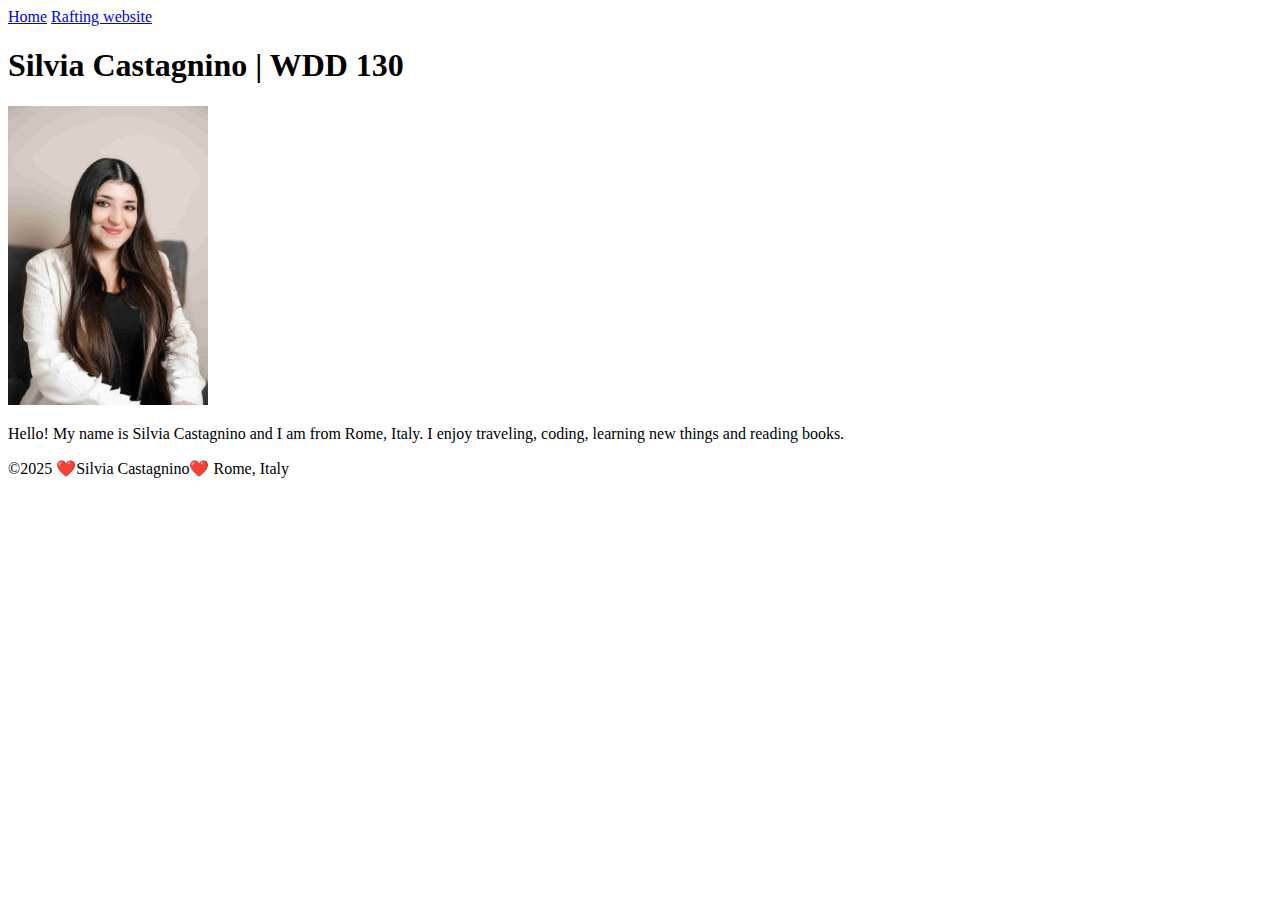
==== index.html @ 199d729f "first commit" ====
<!DOCTYPE html>
<html lang="en-US">

<head>
    <meta charset="utf-8">
    <meta name="viewport" content="width=device-width,initial-scale=1.0">
    <title>Silvia Castagnino | WDD 130</title>
</head>

<body>
    <header>
        <nav>
            <a href="#">Home</a>
            <a href="wwr">Rafting website</a>
        </nav>
    </header>
    <main>
        <h1>Silvia Castagnino | WDD 130</h1>
        <img src="images/profile.jpg" alt="Hello, my name is Silvia Castagnino" width="200">
        <p>Hello! My name is Silvia Castagnino and I am from Rome, Italy. I enjoy traveling, coding, learning new things
            and reading books.</p>
    </main>
    <footer>
        <p>©2025 ❤️Silvia Castagnino❤️ Rome, Italy</p>
    </footer>
</body>

</html>
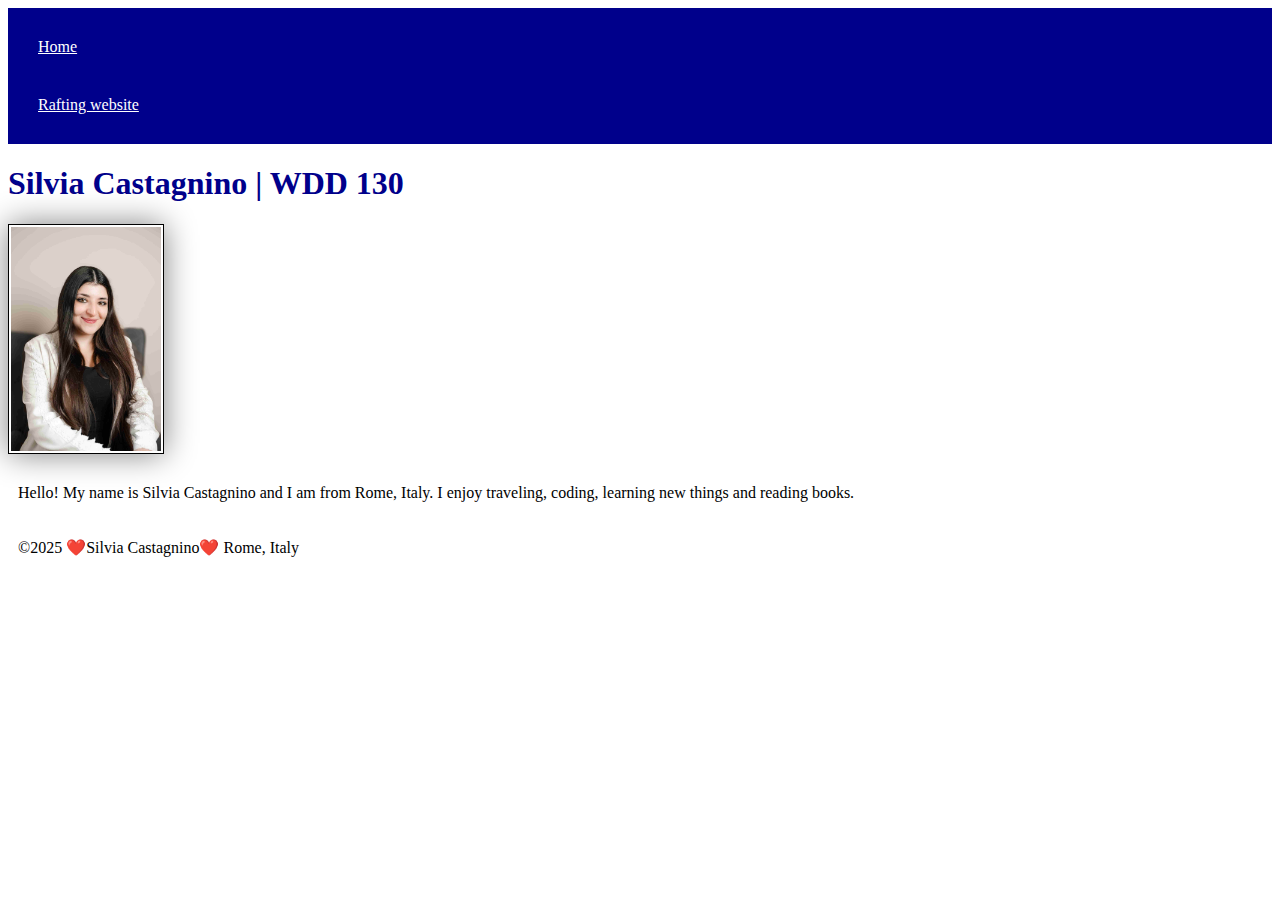
==== commit 4d15f7ba: "Added CSS" ====
--- a/index.html
+++ b/index.html
@@ -5,6 +5,7 @@
     <meta charset="utf-8">
     <meta name="viewport" content="width=device-width,initial-scale=1.0">
     <title>Silvia Castagnino | WDD 130</title>
+    <link rel="stylesheet" href="styles/styles.css">
 </head>
 
 <body>
--- a/styles/styles.css
+++ b/styles/styles.css
@@ -0,0 +1,26 @@
+nav {
+    background-color: darkblue;
+    padding: 10px;
+}
+
+nav a {
+    color: white;
+    display: block;
+    padding: 20px;
+}
+
+h1 {
+    color: darkblue;
+}
+
+img {
+    width: 150px;
+    height: auto;
+    border: 1px solid black;
+    padding: 2px;
+    box-shadow: 0 0 30px gray;
+}
+
+p {
+    padding: 10px;
+}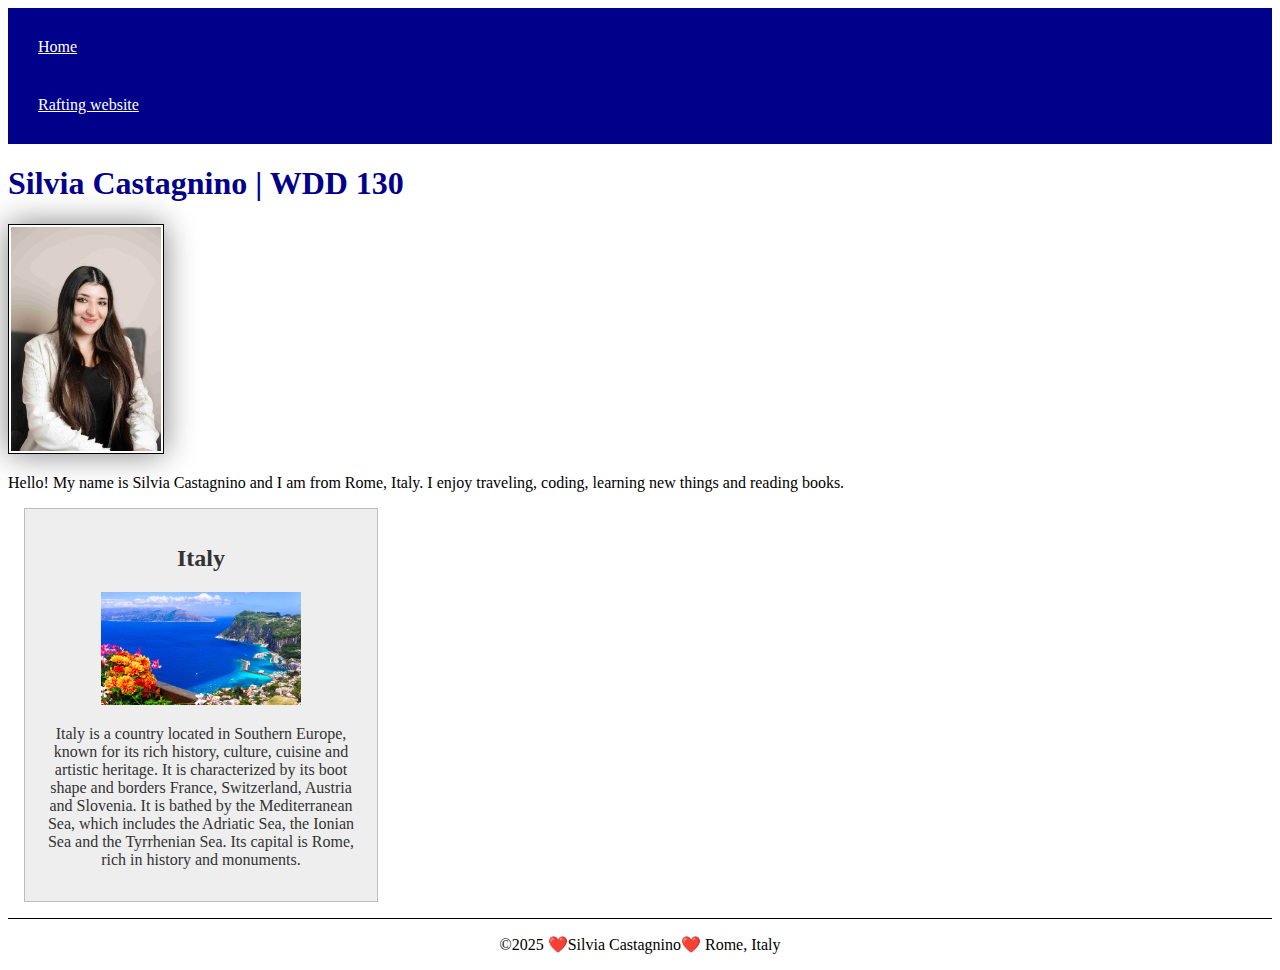
==== commit 1dc92625: "new file" ====
--- a/index.html
+++ b/index.html
@@ -4,6 +4,8 @@
 <head>
     <meta charset="utf-8">
     <meta name="viewport" content="width=device-width,initial-scale=1.0">
+    <meta name="description" content="Name: Silvia; Course: WDD130; Purpose: Build my webpage">
+    <meta name="author" content="Silvia">
     <title>Silvia Castagnino | WDD 130</title>
     <link rel="stylesheet" href="styles/styles.css">
 </head>
@@ -21,6 +23,14 @@
         <p>Hello! My name is Silvia Castagnino and I am from Rome, Italy. I enjoy traveling, coding, learning new things
             and reading books.</p>
     </main>
+    <aside>
+        <h2>Italy</h2>
+        <img src="images/Italy.jpg" alt="A city in Italy">
+        <p>Italy is a country located in Southern Europe, known for its rich history, culture, cuisine and artistic
+            heritage. It is characterized by its boot shape and borders France, Switzerland, Austria and Slovenia. It is
+            bathed by the Mediterranean Sea, which includes the Adriatic Sea, the Ionian Sea and the Tyrrhenian Sea. Its
+            capital is Rome, rich in history and monuments.</p>
+    </aside>
     <footer>
         <p>©2025 ❤️Silvia Castagnino❤️ Rome, Italy</p>
     </footer>
--- a/styles/styles.css
+++ b/styles/styles.css
@@ -13,7 +13,7 @@
     color: darkblue;
 }
 
-img {
+main img {
     width: 150px;
     height: auto;
     border: 1px solid black;
@@ -22,5 +22,31 @@
 }
 
 p {
-    padding: 10px;
+    padding: 0;
+}
+
+main {
+    max-width: 840px;
+}
+
+aside {
+    width: 20rem;
+    margin: 1rem;
+    border: 1px solid rgb(0 0 0/0.2);
+    padding: 1rem;
+    background-color: #eee;
+    color: #333;
+    text-align: center;
+
+}
+
+aside img {
+    width: 200px;
+    height: auto;
+}
+
+footer {
+    margin-top: 15px;
+    border-top: 1px solid #000;
+    text-align: center;
 }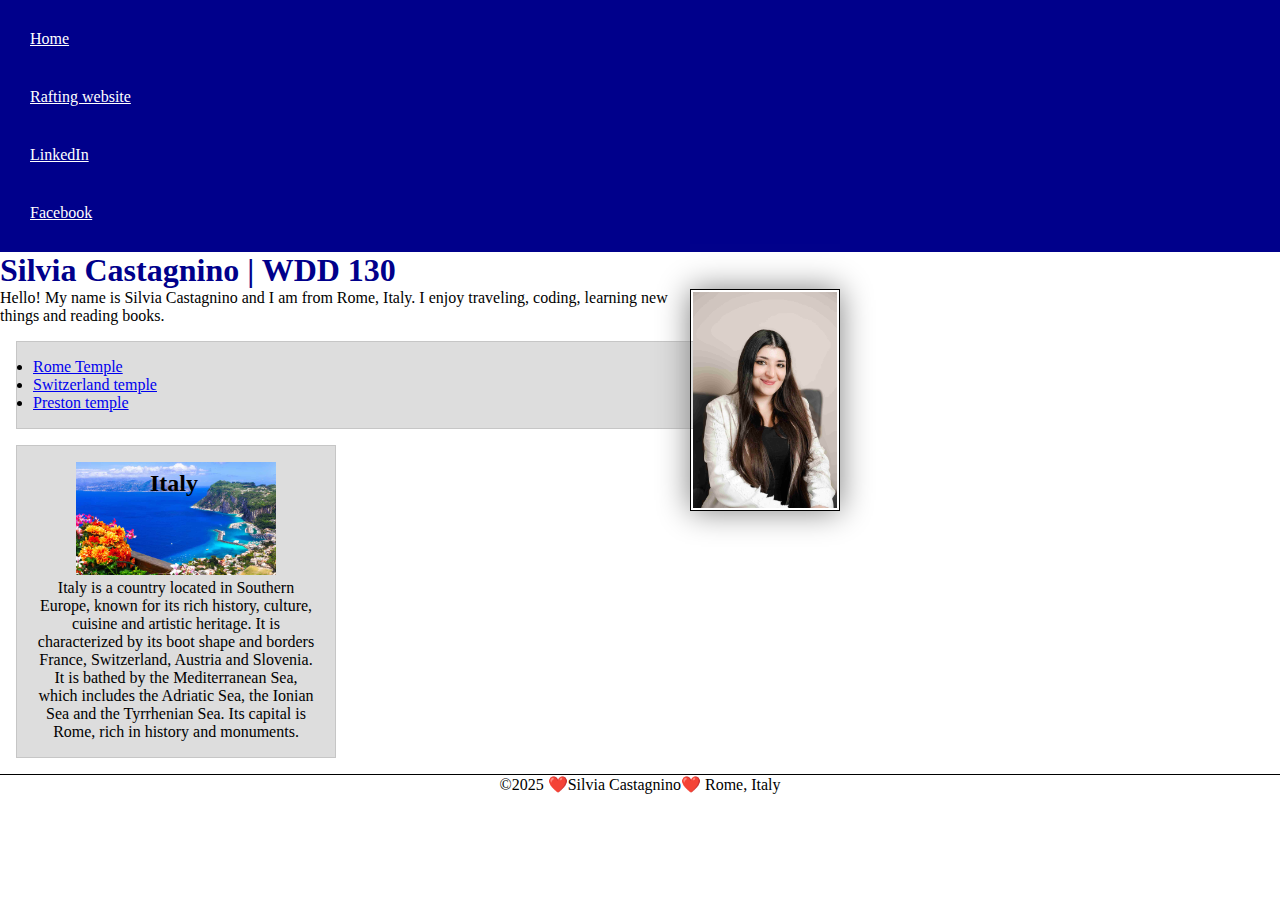
==== commit 54b4fd9e: "New changes" ====
--- a/index.html
+++ b/index.html
@@ -15,6 +15,8 @@
         <nav>
             <a href="#">Home</a>
             <a href="wwr">Rafting website</a>
+            <a href="https://www.linkedin.com/in/silvia-castagnino/">LinkedIn</a>
+            <a href="www.facebook.it">Facebook</a>
         </nav>
     </header>
     <main>
@@ -22,8 +24,13 @@
         <img src="images/profile.jpg" alt="Hello, my name is Silvia Castagnino" width="200">
         <p>Hello! My name is Silvia Castagnino and I am from Rome, Italy. I enjoy traveling, coding, learning new things
             and reading books.</p>
+        <ul class="box">
+            <li><a href="https://churchofjesuschristtemples.org/rome-italy-temple/">Rome Temple</a></li>
+            <li><a href="https://churchofjesuschristtemples.org/bern-switzerland-temple/">Switzerland temple</a></li>
+            <li><a href="https://churchofjesuschristtemples.org/preston-england-temple/">Preston temple</a></li>
+        </ul>
     </main>
-    <aside>
+    <aside class="box">
         <h2>Italy</h2>
         <img src="images/Italy.jpg" alt="A city in Italy">
         <p>Italy is a country located in Southern Europe, known for its rich history, culture, cuisine and artistic
@@ -35,5 +42,6 @@
         <p>©2025 ❤️Silvia Castagnino❤️ Rome, Italy</p>
     </footer>
 </body>
+<!--3/14/2025-->
 
 </html>--- a/styles/styles.css
+++ b/styles/styles.css
@@ -1,3 +1,15 @@
+* {
+    margin: 0;
+    padding: 0;
+    box-sizing: border-box;
+}
+
+:root {
+    --height: auto;
+    --border: 1px solid black;
+    --text-align: center;
+}
+
 nav {
     background-color: darkblue;
     padding: 10px;
@@ -15,10 +27,11 @@
 
 main img {
     width: 150px;
-    height: auto;
-    border: 1px solid black;
+    height: var(--height);
+    border: var(--border);
     padding: 2px;
     box-shadow: 0 0 30px gray;
+    float: right;
 }
 
 p {
@@ -36,17 +49,32 @@
     padding: 1rem;
     background-color: #eee;
     color: #333;
-    text-align: center;
+    text-align: var(--text-align);
 
 }
 
 aside img {
     width: 200px;
-    height: auto;
+    height: var(--height);
+}
+
+aside h2 {
+    position: absolute;
+    top: 470px;
+    left: 150px;
 }
 
 footer {
     margin-top: 15px;
-    border-top: 1px solid #000;
-    text-align: center;
+    border-top: var(--border);
+    text-align: var(--text-align);
+}
+
+/* Class selector*/
+.box {
+    margin: 1rem;
+    border: 1px solid rgb(0 0 0/ .1);
+    padding: 1rem;
+    background-color: #ddd;
+    color: #000;
 }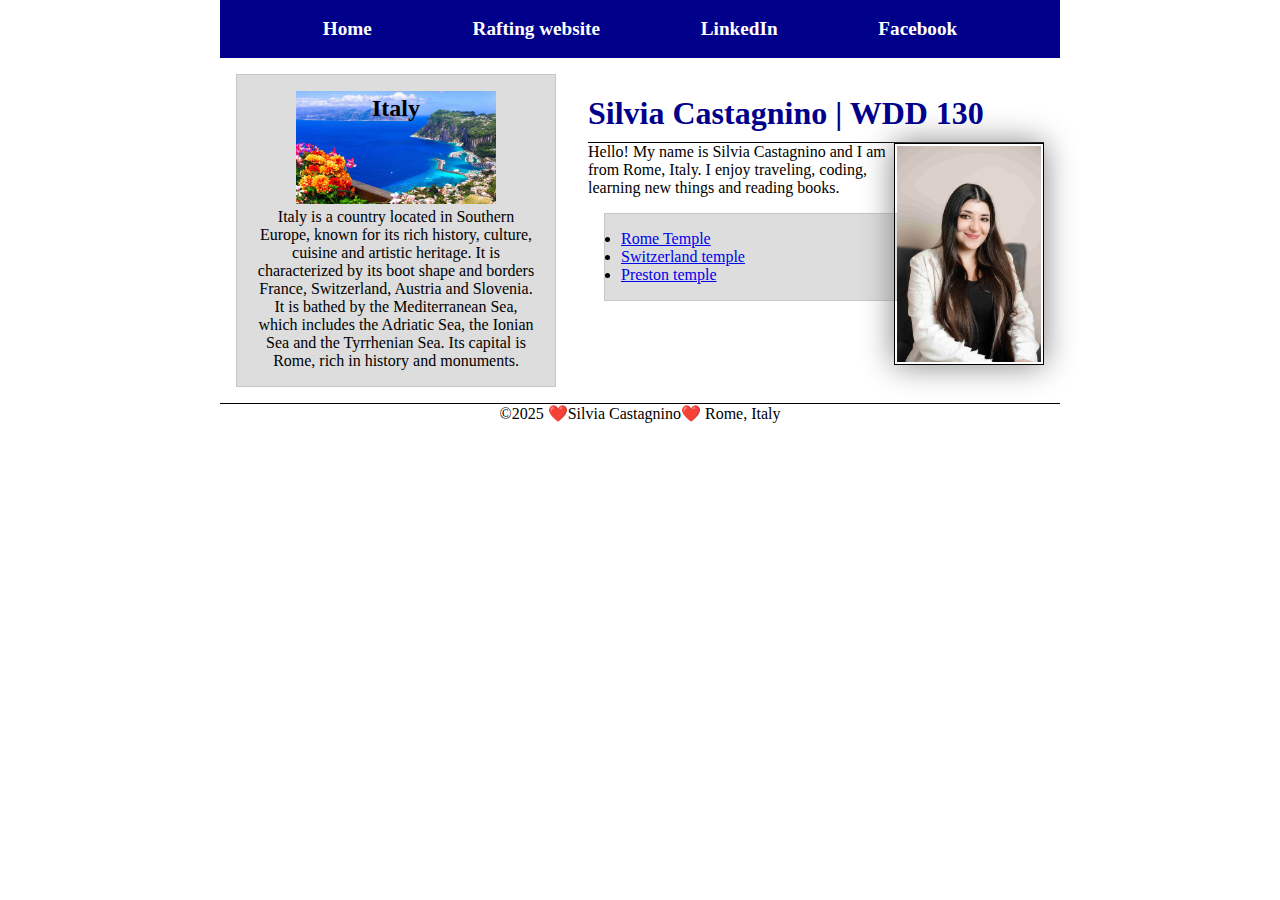
==== commit 33e9bb0d: "New changes" ====
--- a/index.html
+++ b/index.html
@@ -19,25 +19,31 @@
             <a href="www.facebook.it">Facebook</a>
         </nav>
     </header>
-    <main>
-        <h1>Silvia Castagnino | WDD 130</h1>
-        <img src="images/profile.jpg" alt="Hello, my name is Silvia Castagnino" width="200">
-        <p>Hello! My name is Silvia Castagnino and I am from Rome, Italy. I enjoy traveling, coding, learning new things
-            and reading books.</p>
-        <ul class="box">
-            <li><a href="https://churchofjesuschristtemples.org/rome-italy-temple/">Rome Temple</a></li>
-            <li><a href="https://churchofjesuschristtemples.org/bern-switzerland-temple/">Switzerland temple</a></li>
-            <li><a href="https://churchofjesuschristtemples.org/preston-england-temple/">Preston temple</a></li>
-        </ul>
-    </main>
-    <aside class="box">
-        <h2>Italy</h2>
-        <img src="images/Italy.jpg" alt="A city in Italy">
-        <p>Italy is a country located in Southern Europe, known for its rich history, culture, cuisine and artistic
-            heritage. It is characterized by its boot shape and borders France, Switzerland, Austria and Slovenia. It is
-            bathed by the Mediterranean Sea, which includes the Adriatic Sea, the Ionian Sea and the Tyrrhenian Sea. Its
-            capital is Rome, rich in history and monuments.</p>
-    </aside>
+    <div class="grid">
+        <main>
+            <h1>Silvia Castagnino | WDD 130</h1>
+            <img src="images/profile.jpg" alt="Hello, my name is Silvia Castagnino" width="200">
+            <p>Hello! My name is Silvia Castagnino and I am from Rome, Italy. I enjoy traveling, coding, learning new
+                things
+                and reading books.</p>
+            <ul class="box">
+                <li><a href="https://churchofjesuschristtemples.org/rome-italy-temple/">Rome Temple</a></li>
+                <li><a href="https://churchofjesuschristtemples.org/bern-switzerland-temple/">Switzerland temple</a>
+                </li>
+                <li><a href="https://churchofjesuschristtemples.org/preston-england-temple/">Preston temple</a></li>
+            </ul>
+        </main>
+        <aside class="box">
+            <h2>Italy</h2>
+            <img src="images/Italy.jpg" alt="A city in Italy">
+            <p>Italy is a country located in Southern Europe, known for its rich history, culture, cuisine and artistic
+                heritage. It is characterized by its boot shape and borders France, Switzerland, Austria and Slovenia.
+                It is
+                bathed by the Mediterranean Sea, which includes the Adriatic Sea, the Ionian Sea and the Tyrrhenian Sea.
+                Its
+                capital is Rome, rich in history and monuments.</p>
+        </aside>
+    </div>
     <footer>
         <p>©2025 ❤️Silvia Castagnino❤️ Rome, Italy</p>
     </footer>
--- a/styles/styles.css
+++ b/styles/styles.css
@@ -13,16 +13,25 @@
 nav {
     background-color: darkblue;
     padding: 10px;
+    display: flex;
+    justify-content: space-evenly;
+    align-items: center;
 }
 
 nav a {
     color: white;
     display: block;
-    padding: 20px;
+    padding: 0.5rem;
+    text-decoration: none;
+    font-size: 1.2rem;
+    font-weight: 700;
+
 }
 
 h1 {
     color: darkblue;
+    border-bottom: 1px solid black;
+    padding-bottom: 10px;
 }
 
 main img {
@@ -38,10 +47,6 @@
     padding: 0;
 }
 
-main {
-    max-width: 840px;
-}
-
 aside {
     width: 20rem;
     margin: 1rem;
@@ -50,6 +55,9 @@
     background-color: #eee;
     color: #333;
     text-align: var(--text-align);
+    position: relative;
+    grid-column: 1/2;
+    grid-row: 1/2;
 
 }
 
@@ -60,8 +68,8 @@
 
 aside h2 {
     position: absolute;
-    top: 470px;
-    left: 150px;
+    top: 20px;
+    left: 135px;
 }
 
 footer {
@@ -70,11 +78,28 @@
     text-align: var(--text-align);
 }
 
-/* Class selector*/
+/*Class Selectors*/
 .box {
     margin: 1rem;
     border: 1px solid rgb(0 0 0/ .1);
     padding: 1rem;
     background-color: #ddd;
     color: #000;
+}
+
+header,
+.grid,
+footer {
+    max-width: 840px;
+    margin: 0 auto;
+}
+
+.grid {
+    display: grid;
+    align-items: center;
+}
+
+main {
+    grid-column: 2/3;
+    margin: 1rem;
 }